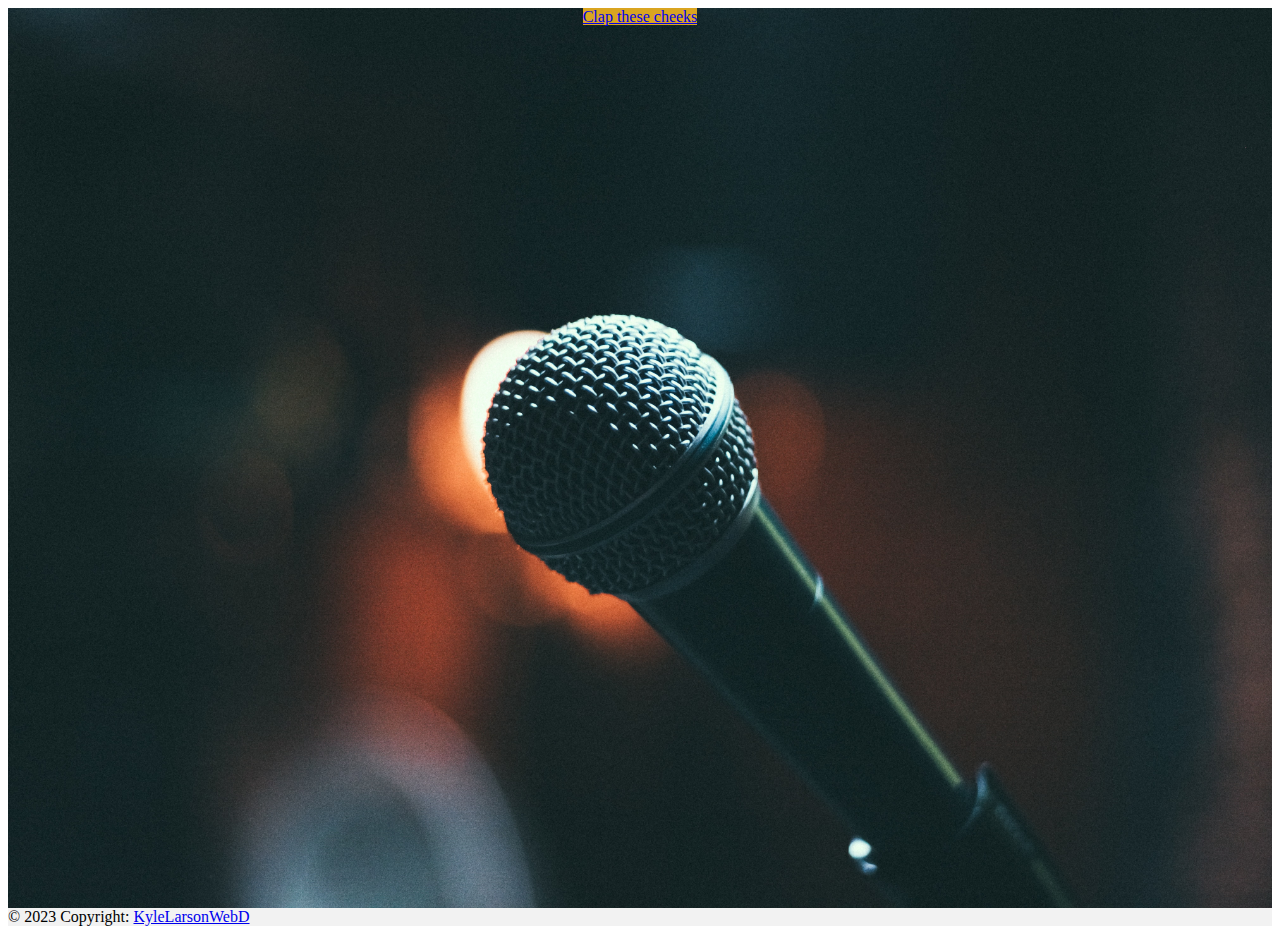
==== index.html @ 5735f9b4 "Add files via upload" ====
<!doctype html>
<html lang="en">

<head>
    <meta charset="utf-8">
    <meta name="viewport" content="width=device-width, initial-scale=1">
    <link href="https://cdn.jsdelivr.net/npm/bootstrap@5.0.2/dist/css/bootstrap.min.css" rel="stylesheet"
        integrity="sha384-EVSTQN3/azprG1Anm3QDgpJLIm9Nao0Yz1ztcQTwFspd3yD65VohhpuuCOmLASjC" crossorigin="anonymous">
    <link rel="stylesheet" href="style/style1.css">

    <title></title>
</head>

<body>

    <div class="row"
        style="background-image: url(photos/bogomil-mihaylov-ekHSHvgr27k-unsplash.jpg); 
        width: 100%; 
        height: 900px; 
        background-size: cover; 
        text-align: center; 
        background-position: center;">
        <div class="col">
            <a href="pageone.html" style="margin-top: 200px; background-color: goldenrod; border-color:black; border-width: 6px;" class="btn btn-primary btn-lg active" role="button"
                aria-pressed="true">Clap these cheeks</a>
        </div>
    </div>



    <!-- Copyright -->
    <div class="text-center p-4" style="background-color: rgba(0, 0, 0, 0.05);">
        © 2023 Copyright:
        <a class="text-reset fw-bold" href="https://kaylarswebd.github.io/keenlanguagewebsite/">KyleLarsonWebD</a>
    </div>

    <!-- Optional JavaScript; choose one of the two! -->
    <!-- Option 1: Bootstrap Bundle with Popper -->
    <script src="https://cdn.jsdelivr.net/npm/bootstrap@5.0.2/dist/js/bootstrap.bundle.min.js"
        integrity="sha384-MrcW6ZMFYlzcLA8Nl+NtUVF0sA7MsXsP1UyJoMp4YLEuNSfAP+JcXn/tWtIaxVXM" crossorigin="anonymous">
    </script>

</body>

</html>
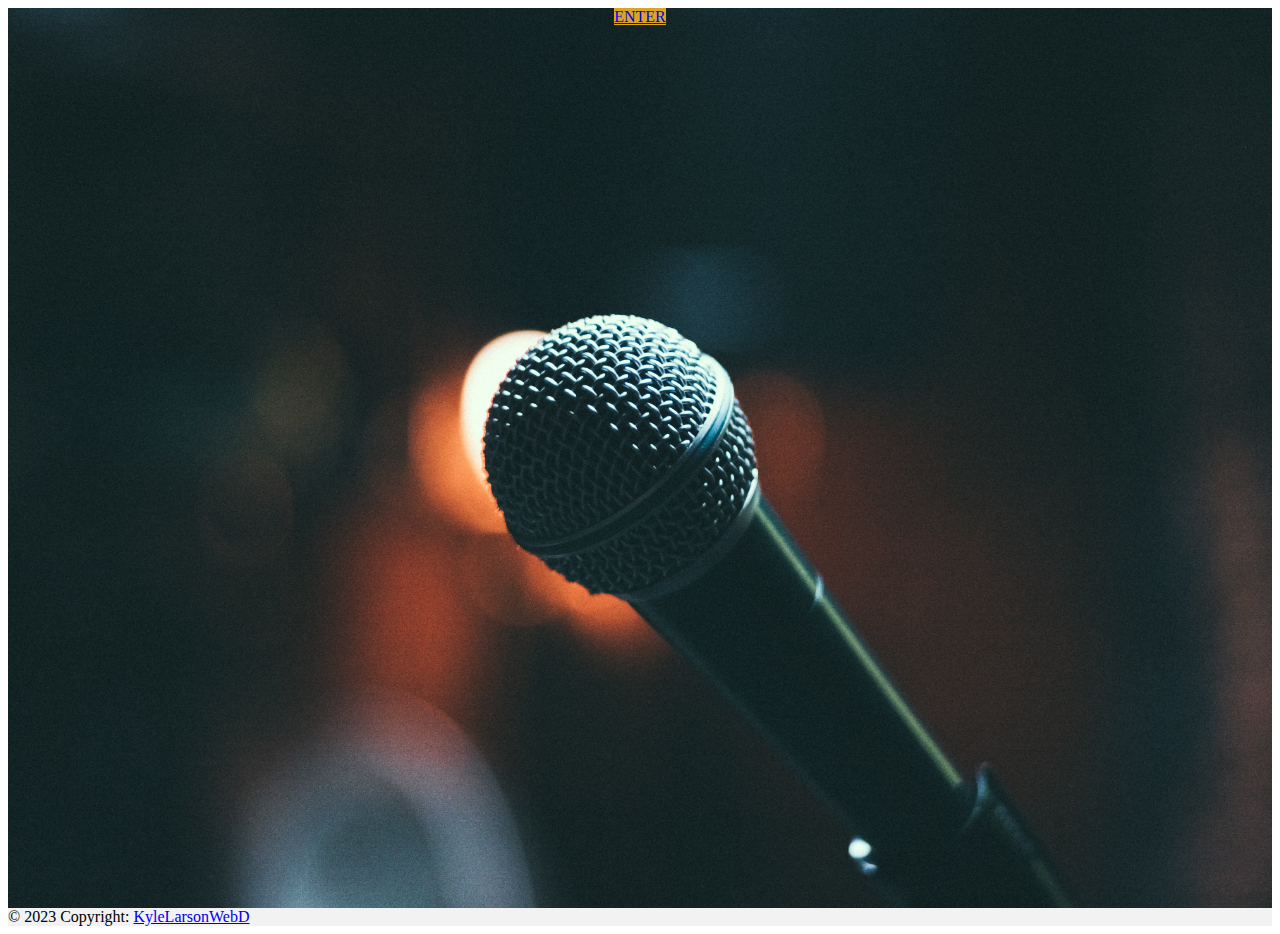
==== commit efe84e2d: "Add files via upload" ====
--- a/index.html
+++ b/index.html
@@ -22,7 +22,7 @@
         background-position: center;">
         <div class="col">
             <a href="pageone.html" style="margin-top: 200px; background-color: goldenrod; border-color:black; border-width: 6px;" class="btn btn-primary btn-lg active" role="button"
-                aria-pressed="true">Clap these cheeks</a>
+                aria-pressed="true">ENTER</a>
         </div>
     </div>
 
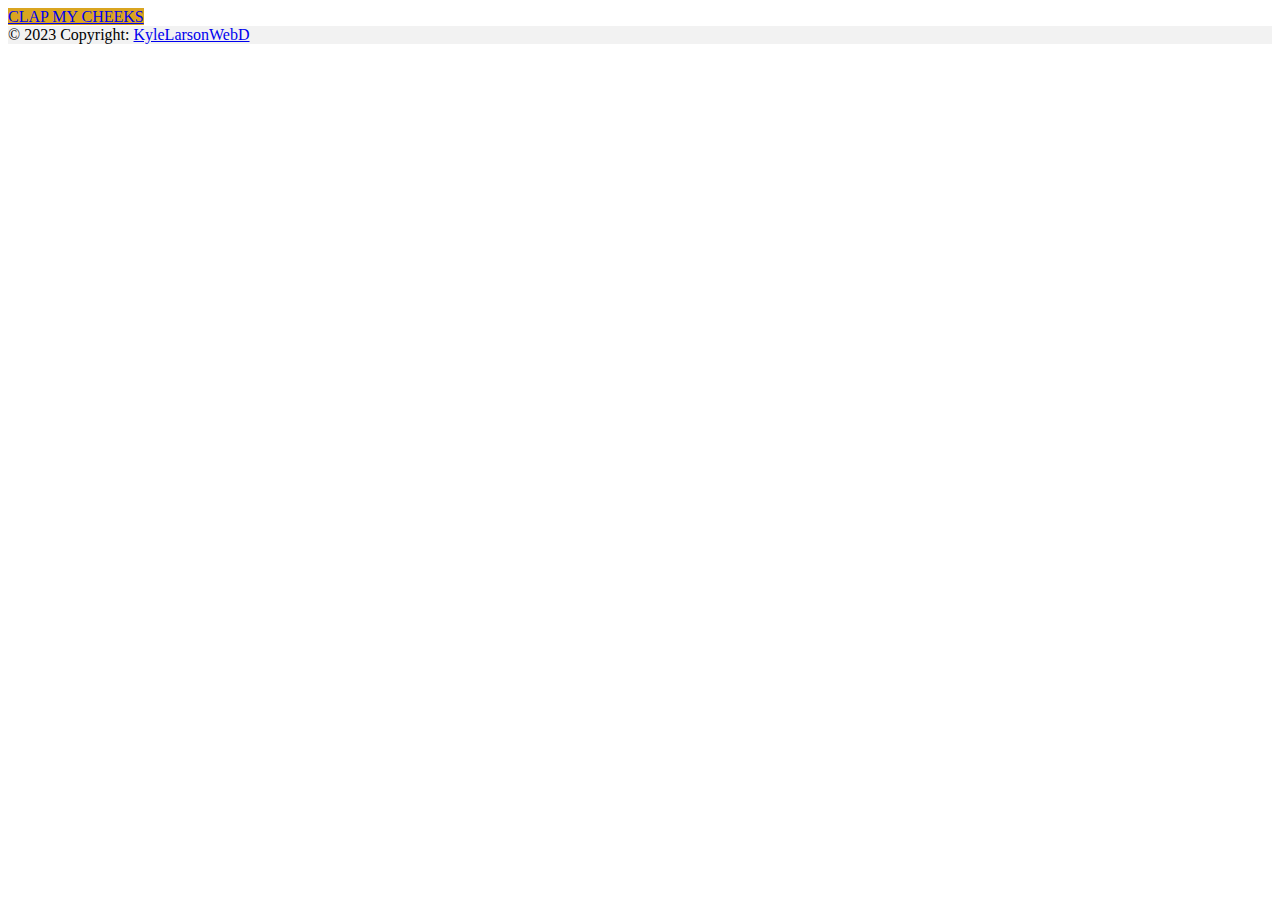
==== commit bfc3527d: "Add files via upload" ====
--- a/index.html
+++ b/index.html
@@ -7,22 +7,17 @@
     <link href="https://cdn.jsdelivr.net/npm/bootstrap@5.0.2/dist/css/bootstrap.min.css" rel="stylesheet"
         integrity="sha384-EVSTQN3/azprG1Anm3QDgpJLIm9Nao0Yz1ztcQTwFspd3yD65VohhpuuCOmLASjC" crossorigin="anonymous">
     <link rel="stylesheet" href="style/style1.css">
-
-    <title></title>
+    
+<title>Big Titty lifestyle</title>
 </head>
 
 <body>
 
-    <div class="row"
-        style="background-image: url(photos/bogomil-mihaylov-ekHSHvgr27k-unsplash.jpg); 
-        width: 100%; 
-        height: 900px; 
-        background-size: cover; 
-        text-align: center; 
-        background-position: center;">
+    <div class="row" id="background">
         <div class="col">
-            <a href="pageone.html" style="margin-top: 200px; background-color: goldenrod; border-color:black; border-width: 6px;" class="btn btn-primary btn-lg active" role="button"
-                aria-pressed="true">ENTER</a>
+            <a href="pageone.html"
+                style="margin-top: 200px; background-color: goldenrod; border-color:black; border-width: 6px;"
+                class="btn btn-primary btn-lg active" role="button" aria-pressed="true">CLAP MY CHEEKS</a>
         </div>
     </div>
 
@@ -38,7 +33,7 @@
     <!-- Option 1: Bootstrap Bundle with Popper -->
     <script src="https://cdn.jsdelivr.net/npm/bootstrap@5.0.2/dist/js/bootstrap.bundle.min.js"
         integrity="sha384-MrcW6ZMFYlzcLA8Nl+NtUVF0sA7MsXsP1UyJoMp4YLEuNSfAP+JcXn/tWtIaxVXM" crossorigin="anonymous">
-    </script>
+        </script>
 
 </body>
 
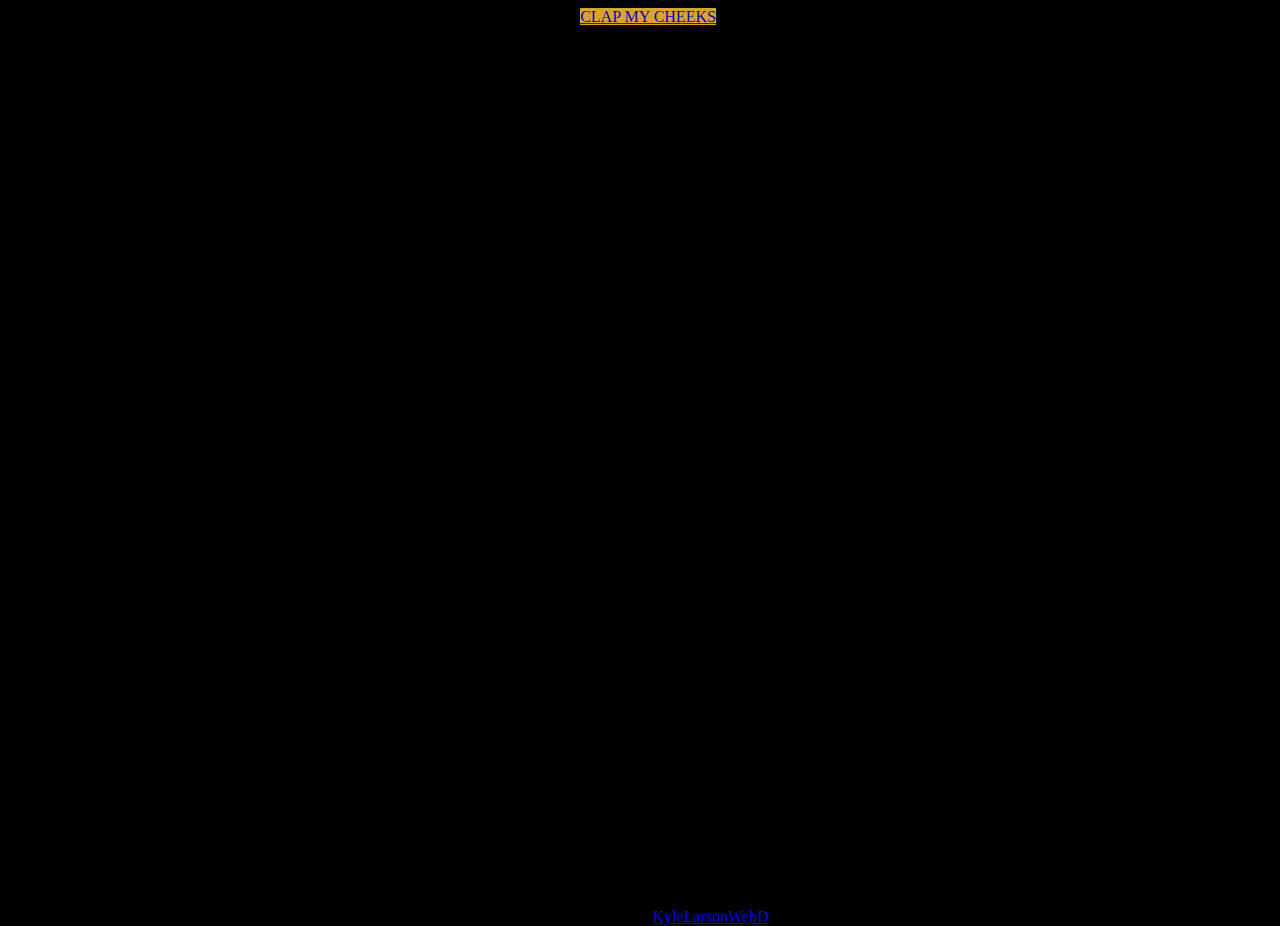
==== commit 0a6a12f5: "Add files via upload" ====
--- a/index.html
+++ b/index.html
@@ -11,7 +11,14 @@
 <title>Big Titty lifestyle</title>
 </head>
 
-<body>
+<body style="
+    background-color: rgb(0, 0, 0); 
+    width: 100%; 
+    height: 900px; 
+    background-size: cover; 
+    text-align: center; 
+    background-position: center;
+">
 
     <div class="row" id="background">
         <div class="col">
--- a/style/style1.css
+++ b/style/style1.css
@@ -0,0 +1,8 @@
+#background {
+  background-color: rgb(0, 0, 0);
+  width: 100%;
+  height: 900px;
+  background-size: cover;
+  text-align: center;
+  background-position: center;
+}/*# sourceMappingURL=style1.css.map */